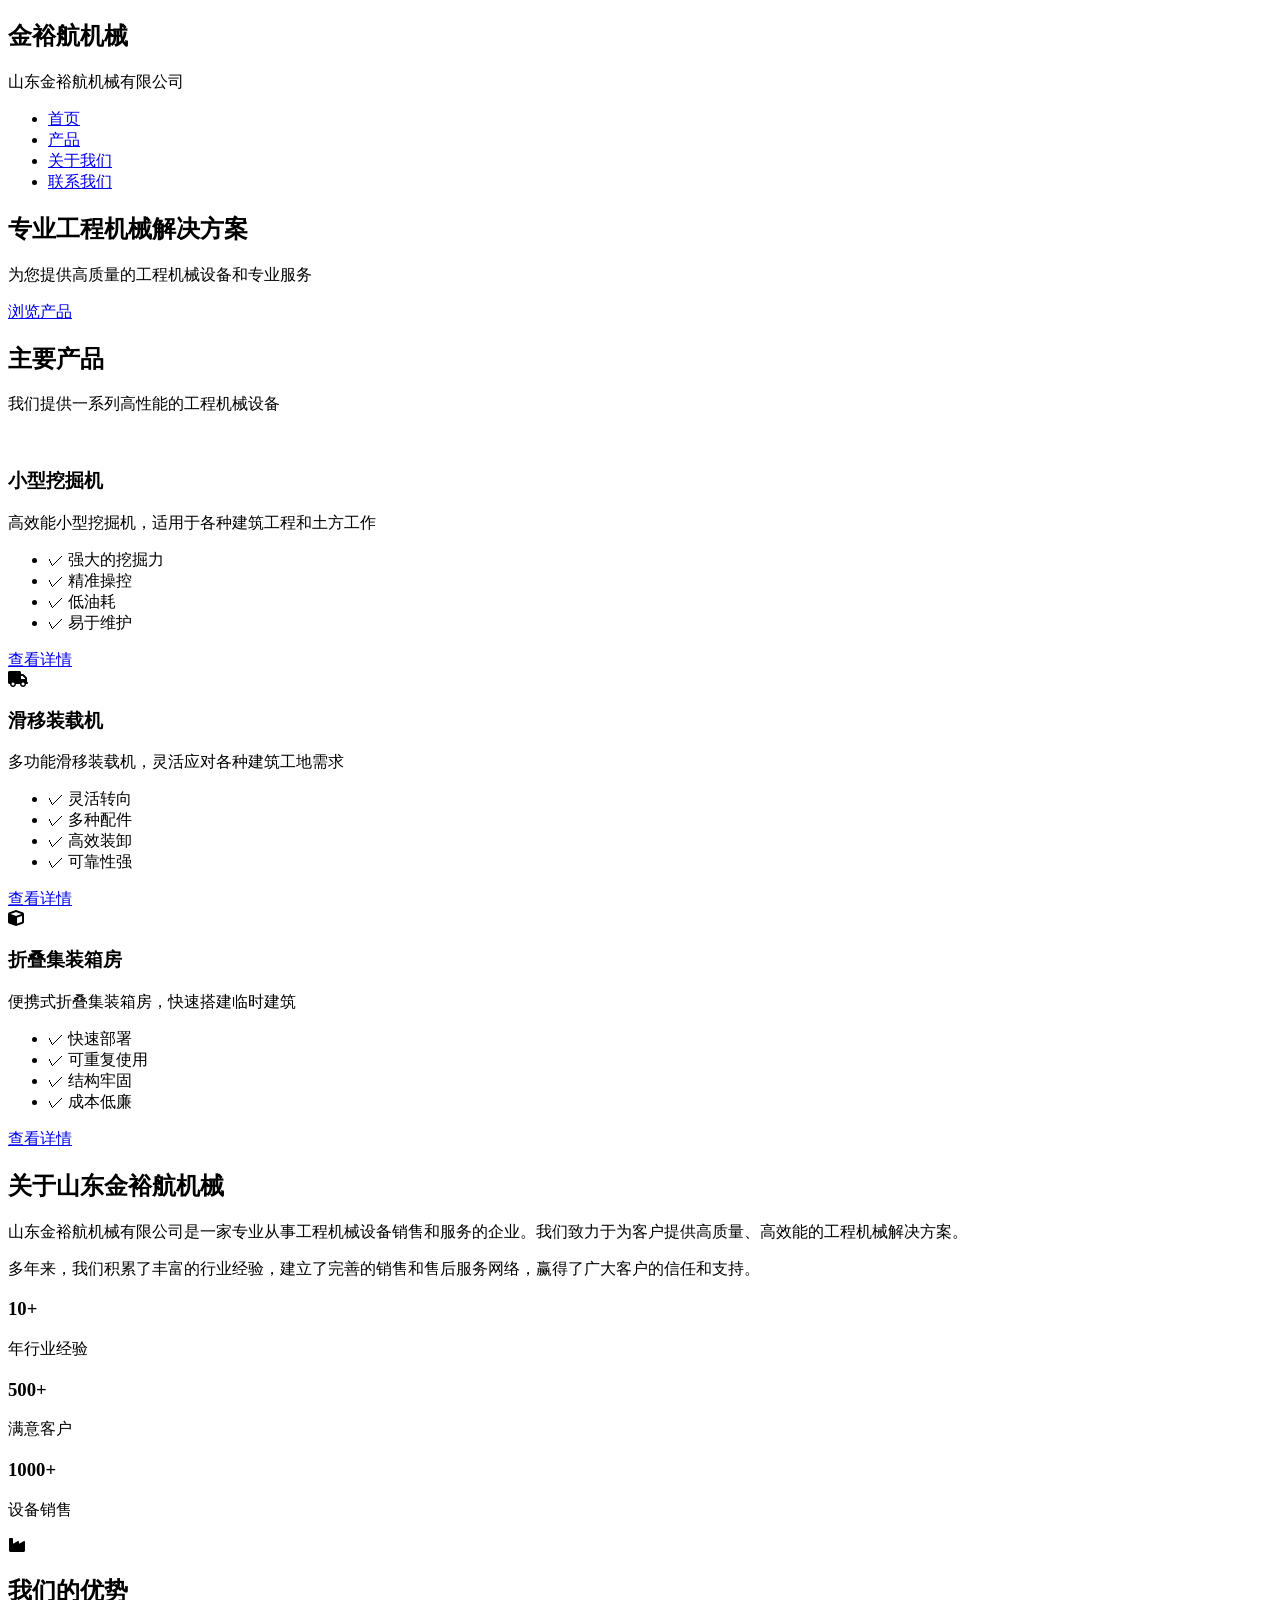
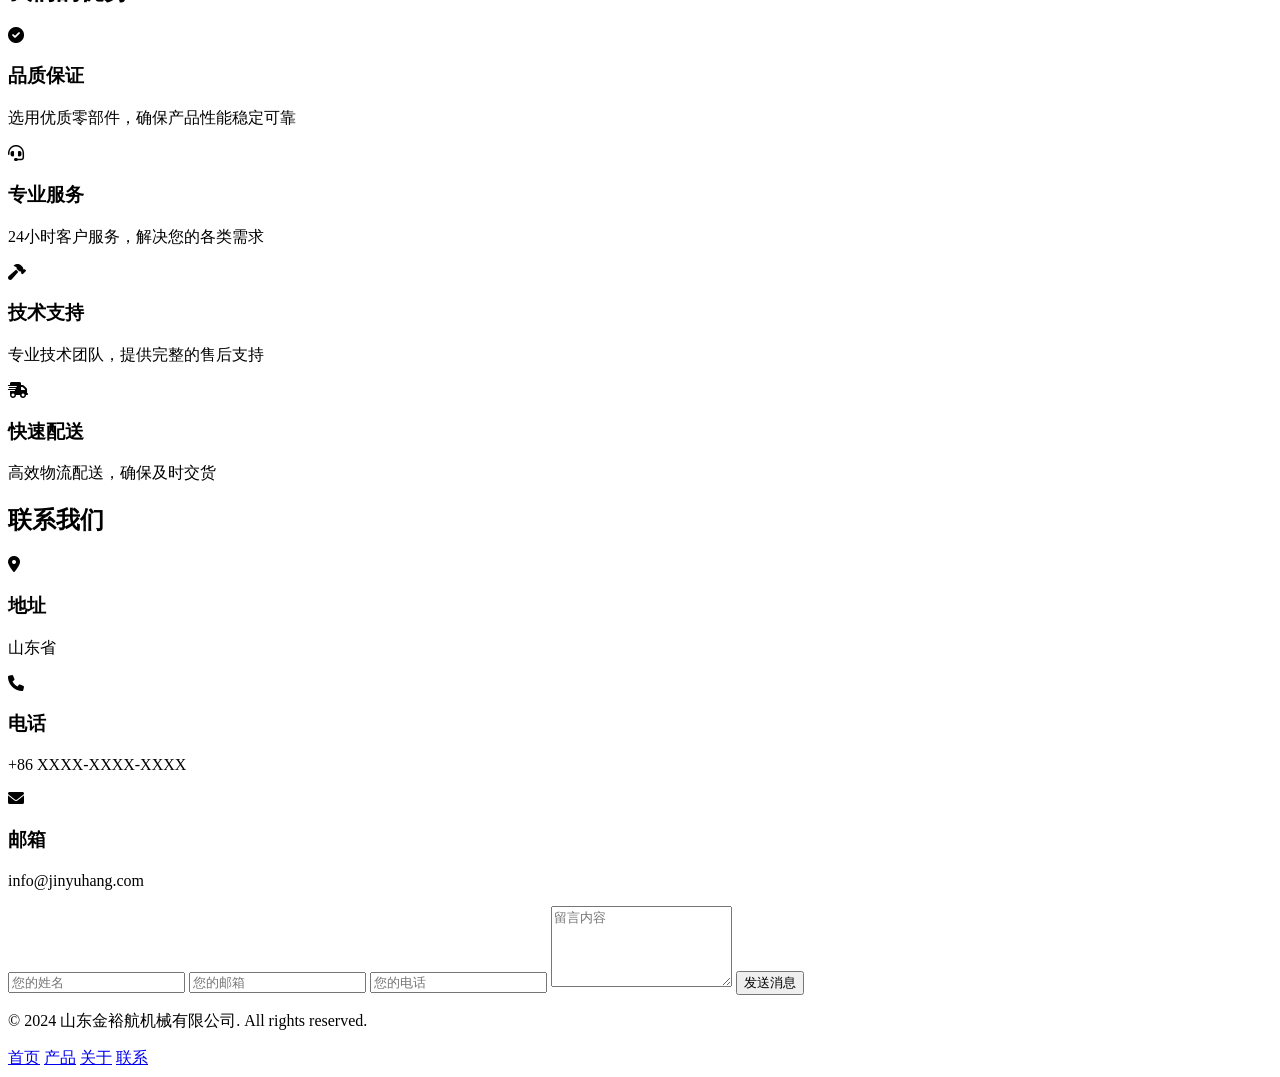
==== index.html @ 1557e6c7 "Create homepage for jinyuhang-machinery" ====
<!DOCTYPE html>
<html lang="zh-CN">
<head>
    <meta charset="UTF-8">
    <meta name="viewport" content="width=device-width, initial-scale=1.0">
    <title>山东金裕航机械有限公司 - 工程机械设备供应商</title>
    <link rel="stylesheet" href="css/style.css">
    <link rel="stylesheet" href="https://cdnjs.cloudflare.com/ajax/libs/font-awesome/6.0.0/css/all.min.css">
</head>
<body>
    <!-- 导航栏 -->
    <nav class="navbar">
        <div class="container">
            <div class="logo">
                <h1>金裕航机械</h1>
                <p>山东金裕航机械有限公司</p>
            </div>
            <ul class="nav-links">
                <li><a href="#home">首页</a></li>
                <li><a href="#products">产品</a></li>
                <li><a href="#about">关于我们</a></li>
                <li><a href="#contact">联系我们</a></li>
            </ul>
            <div class="hamburger">
                <span></span>
                <span></span>
                <span></span>
            </div>
        </div>
    </nav>

    <!-- 首页轮播 -->
    <section id="home" class="hero">
        <div class="hero-content">
            <h1>专业工程机械解决方案</h1>
            <p>为您提供高质量的工程机械设备和专业服务</p>
            <a href="#products" class="cta-button">浏览产品</a>
        </div>
        <div class="hero-slider">
            <div class="slide active" style="background: linear-gradient(135deg, #667eea 0%, #764ba2 100%);"></div>
            <div class="slide" style="background: linear-gradient(135deg, #f093fb 0%, #f5576c 100%);"></div>
            <div class="slide" style="background: linear-gradient(135deg, #4facfe 0%, #00f2fe 100%);"></div>
        </div>
    </section>

    <!-- 产品展示 -->
    <section id="products" class="products">
        <div class="container">
            <h2>主要产品</h2>
            <p class="section-subtitle">我们提供一系列高性能的工程机械设备</p>
            
            <div class="product-grid">
                <!-- 小型挖掘机 -->
                <div class="product-card">
                    <div class="product-image">
                        <i class="fas fa-excavator"></i>
                    </div>
                    <h3>小型挖掘机</h3>
                    <p>高效能小型挖掘机，适用于各种建筑工程和土方工作</p>
                    <ul class="product-features">
                        <li>✓ 强大的挖掘力</li>
                        <li>✓ 精准操控</li>
                        <li>✓ 低油耗</li>
                        <li>✓ 易于维护</li>
                    </ul>
                    <a href="product-details.html?product=excavator" class="product-link">查看详情</a>
                </div>

                <!-- 滑移装载机 -->
                <div class="product-card">
                    <div class="product-image">
                        <i class="fas fa-truck"></i>
                    </div>
                    <h3>滑移装载机</h3>
                    <p>多功能滑移装载机，灵活应对各种建筑工地需求</p>
                    <ul class="product-features">
                        <li>✓ 灵活转向</li>
                        <li>✓ 多种配件</li>
                        <li>✓ 高效装卸</li>
                        <li>✓ 可靠性强</li>
                    </ul>
                    <a href="product-details.html?product=loader" class="product-link">查看详情</a>
                </div>

                <!-- 折叠集装箱房 -->
                <div class="product-card">
                    <div class="product-image">
                        <i class="fas fa-cube"></i>
                    </div>
                    <h3>折叠集装箱房</h3>
                    <p>便携式折叠集装箱房，快速搭建临时建筑</p>
                    <ul class="product-features">
                        <li>✓ 快速部署</li>
                        <li>✓ 可重复使用</li>
                        <li>✓ 结构牢固</li>
                        <li>✓ 成本低廉</li>
                    </ul>
                    <a href="product-details.html?product=container" class="product-link">查看详情</a>
                </div>
            </div>
        </div>
    </section>

    <!-- 关于我们 -->
    <section id="about" class="about">
        <div class="container">
            <div class="about-content">
                <div class="about-text">
                    <h2>关于山东金裕航机械</h2>
                    <p>山东金裕航机械有限公司是一家专业从事工程机械设备销售和服务的企业。我们致力于为客户提供高质量、高效能的工程机械解决方案。</p>
                    <p>多年来，我们积累了丰富的行业经验，建立了完善的销售和售后服务网络，赢得了广大客户的信任和支持。</p>
                    <div class="company-stats">
                        <div class="stat">
                            <h3>10+</h3>
                            <p>年行业经验</p>
                        </div>
                        <div class="stat">
                            <h3>500+</h3>
                            <p>满意客户</p>
                        </div>
                        <div class="stat">
                            <h3>1000+</h3>
                            <p>设备销售</p>
                        </div>
                    </div>
                </div>
                <div class="about-image">
                    <div class="image-placeholder">
                        <i class="fas fa-industry"></i>
                    </div>
                </div>
            </div>
        </div>
    </section>

    <!-- 优势展示 -->
    <section class="advantages">
        <div class="container">
            <h2>我们的优势</h2>
            <div class="advantages-grid">
                <div class="advantage-item">
                    <i class="fas fa-check-circle"></i>
                    <h3>品质保证</h3>
                    <p>选用优质零部件，确保产品性能稳定可靠</p>
                </div>
                <div class="advantage-item">
                    <i class="fas fa-headset"></i>
                    <h3>专业服务</h3>
                    <p>24小时客户服务，解决您的各类需求</p>
                </div>
                <div class="advantage-item">
                    <i class="fas fa-hammer"></i>
                    <h3>技术支持</h3>
                    <p>专业技术团队，提供完整的售后支持</p>
                </div>
                <div class="advantage-item">
                    <i class="fas fa-truck-fast"></i>
                    <h3>快速配送</h3>
                    <p>高效物流配送，确保及时交货</p>
                </div>
            </div>
        </div>
    </section>

    <!-- 联系我们 -->
    <section id="contact" class="contact">
        <div class="container">
            <h2>联系我们</h2>
            <div class="contact-content">
                <div class="contact-info">
                    <div class="info-item">
                        <i class="fas fa-map-marker-alt"></i>
                        <div>
                            <h3>地址</h3>
                            <p>山东省</p>
                        </div>
                    </div>
                    <div class="info-item">
                        <i class="fas fa-phone"></i>
                        <div>
                            <h3>电话</h3>
                            <p>+86 XXXX-XXXX-XXXX</p>
                        </div>
                    </div>
                    <div class="info-item">
                        <i class="fas fa-envelope"></i>
                        <div>
                            <h3>邮箱</h3>
                            <p>info@jinyuhang.com</p>
                        </div>
                    </div>
                </div>
                <form class="contact-form">
                    <input type="text" placeholder="您的姓名" required>
                    <input type="email" placeholder="您的邮箱" required>
                    <input type="tel" placeholder="您的电话" required>
                    <textarea placeholder="留言内容" rows="5" required></textarea>
                    <button type="submit" class="submit-btn">发送消息</button>
                </form>
            </div>
        </div>
    </section>

    <!-- 页脚 -->
    <footer class="footer">
        <div class="container">
            <p>&copy; 2024 山东金裕航机械有限公司. All rights reserved.</p>
            <div class="footer-links">
                <a href="#home">首页</a>
                <a href="#products">产品</a>
                <a href="#about">关于</a>
                <a href="#contact">联系</a>
            </div>
        </div>
    </footer>

    <script src="js/main.js"></script>
</body>
</html>
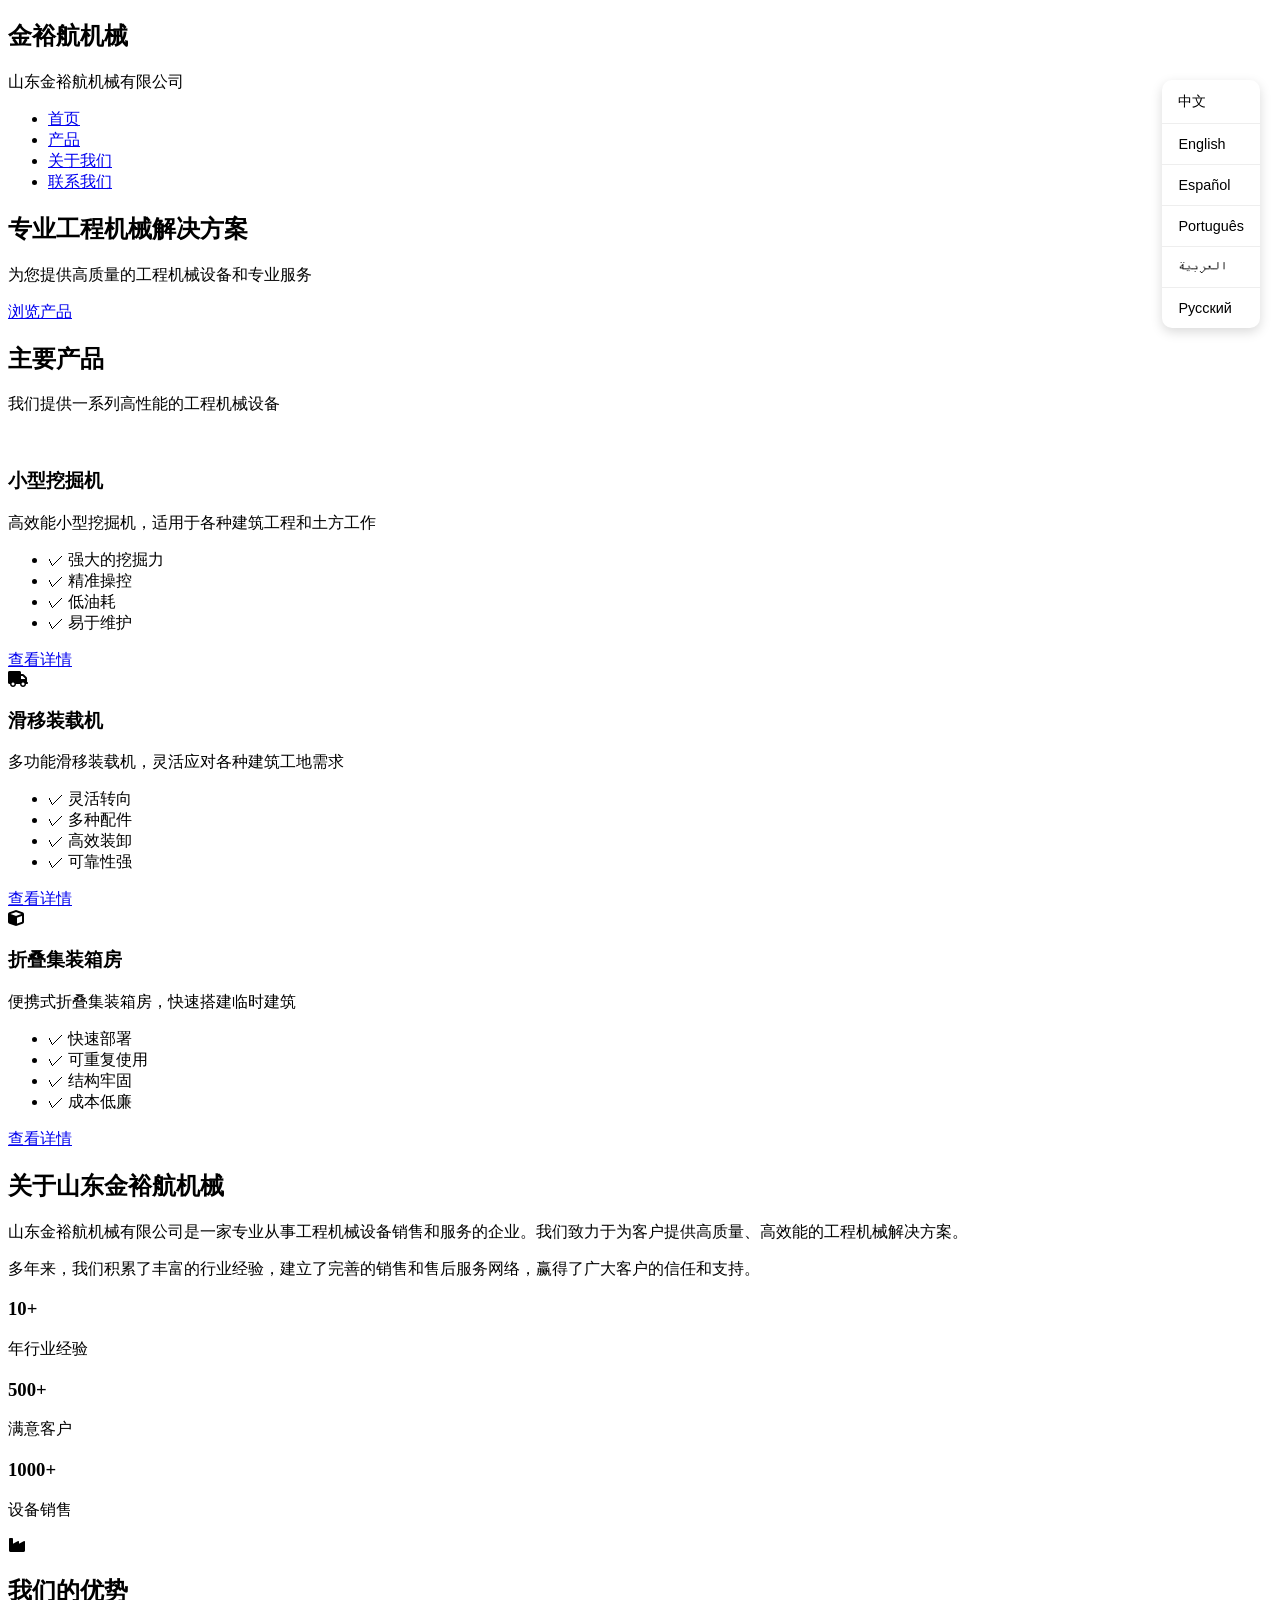
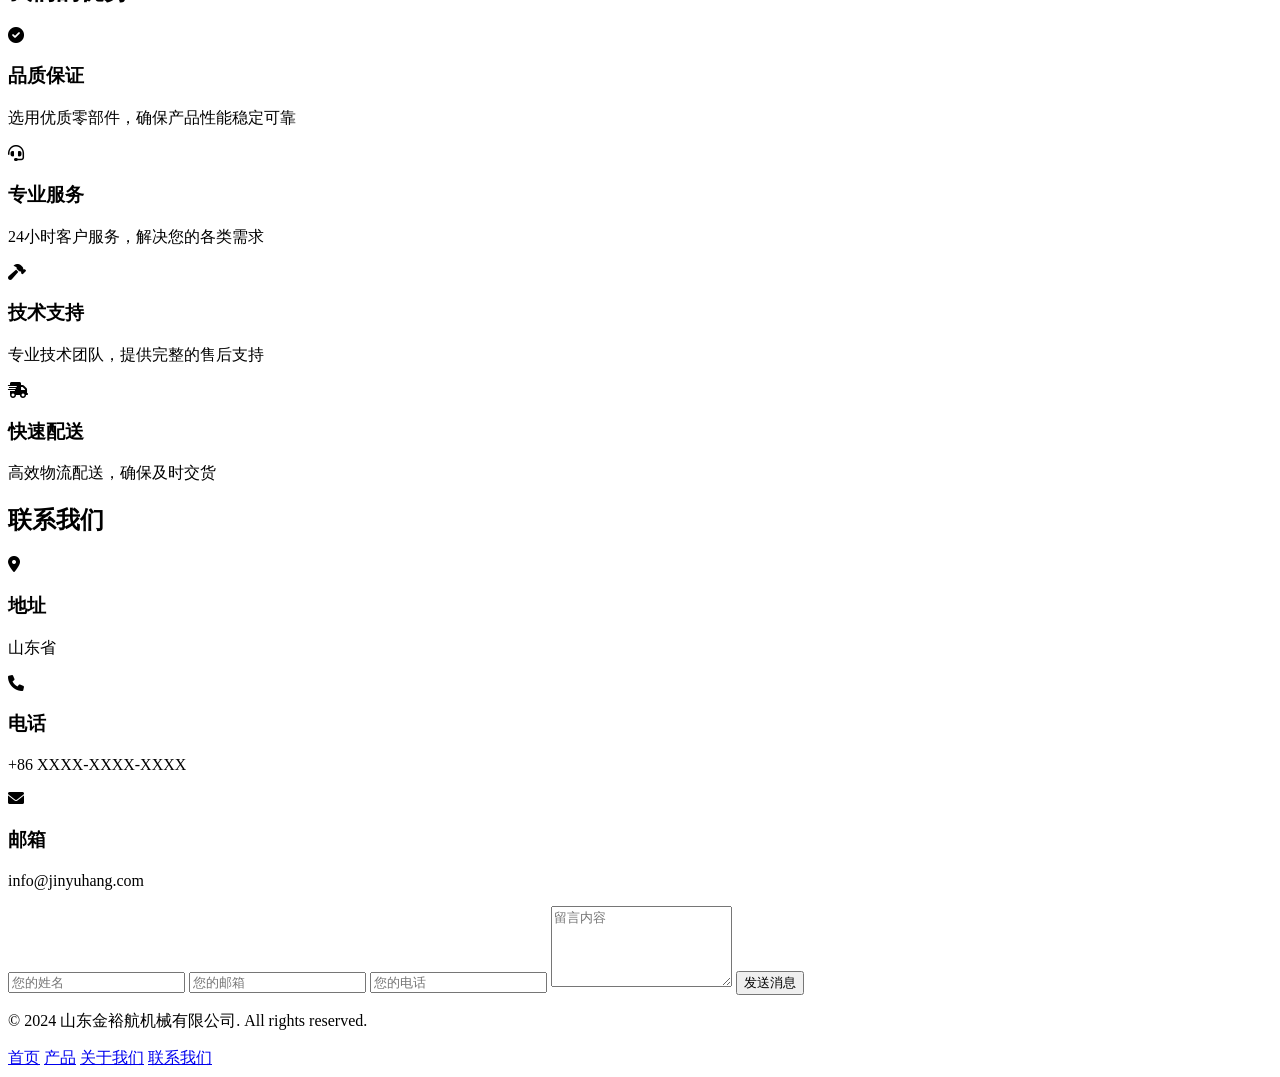
==== commit 69457953: "Update homepage with full multilingual support (i18n)" ====
--- a/index.html
+++ b/index.html
@@ -5,9 +5,20 @@
     <meta name="viewport" content="width=device-width, initial-scale=1.0">
     <title>山东金裕航机械有限公司 - 工程机械设备供应商</title>
     <link rel="stylesheet" href="css/style.css">
+    <link rel="stylesheet" href="css/i18n.css">
     <link rel="stylesheet" href="https://cdnjs.cloudflare.com/ajax/libs/font-awesome/6.0.0/css/all.min.css">
 </head>
 <body>
+    <!-- 语言选择器 -->
+    <div class="language-selector">
+        <button class="lang-btn active" data-lang="zh">中文</button>
+        <button class="lang-btn" data-lang="en">English</button>
+        <button class="lang-btn" data-lang="es">Español</button>
+        <button class="lang-btn" data-lang="pt">Português</button>
+        <button class="lang-btn" data-lang="ar">العربية</button>
+        <button class="lang-btn" data-lang="ru">Русский</button>
+    </div>
+
     <!-- 导航栏 -->
     <nav class="navbar">
         <div class="container">
@@ -16,10 +27,10 @@
                 <p>山东金裕航机械有限公司</p>
             </div>
             <ul class="nav-links">
-                <li><a href="#home">首页</a></li>
-                <li><a href="#products">产品</a></li>
-                <li><a href="#about">关于我们</a></li>
-                <li><a href="#contact">联系我们</a></li>
+                <li><a href="#home" data-i18n="nav_home">首页</a></li>
+                <li><a href="#products" data-i18n="nav_products">产品</a></li>
+                <li><a href="#about" data-i18n="nav_about">关于我们</a></li>
+                <li><a href="#contact" data-i18n="nav_contact">联系我们</a></li>
             </ul>
             <div class="hamburger">
                 <span></span>
@@ -32,9 +43,9 @@
     <!-- 首页轮播 -->
     <section id="home" class="hero">
         <div class="hero-content">
-            <h1>专业工程机械解决方案</h1>
-            <p>为您提供高质量的工程机械设备和专业服务</p>
-            <a href="#products" class="cta-button">浏览产品</a>
+            <h1 data-i18n="hero_title">专业工程机械解决方案</h1>
+            <p data-i18n="hero_subtitle">为您提供高质量的工程机械设备和专业服务</p>
+            <a href="#products" class="cta-button" data-i18n="hero_button">浏览产品</a>
         </div>
         <div class="hero-slider">
             <div class="slide active" style="background: linear-gradient(135deg, #667eea 0%, #764ba2 100%);"></div>
@@ -46,8 +57,8 @@
     <!-- 产品展示 -->
     <section id="products" class="products">
         <div class="container">
-            <h2>主要产品</h2>
-            <p class="section-subtitle">我们提供一系列高性能的工程机械设备</p>
+            <h2 data-i18n="products_title">主要产品</h2>
+            <p class="section-subtitle" data-i18n="products_subtitle">我们提供一系列高性能的工程机械设备</p>
             
             <div class="product-grid">
                 <!-- 小型挖掘机 -->
@@ -55,15 +66,15 @@
                     <div class="product-image">
                         <i class="fas fa-excavator"></i>
                     </div>
-                    <h3>小型挖掘机</h3>
-                    <p>高效能小型挖掘机，适用于各种建筑工程和土方工作</p>
+                    <h3 data-i18n="excavator_name">小型挖掘机</h3>
+                    <p data-i18n="excavator_desc">高效能小型挖掘机，适用于各种建筑工程和土方工作</p>
                     <ul class="product-features">
-                        <li>✓ 强大的挖掘力</li>
-                        <li>✓ 精准操控</li>
-                        <li>✓ 低油耗</li>
-                        <li>✓ 易于维护</li>
+                        <li data-i18n="excavator_feature1">✓ 强大的挖掘力</li>
+                        <li data-i18n="excavator_feature2">✓ 精准操控</li>
+                        <li data-i18n="excavator_feature3">✓ 低油耗</li>
+                        <li data-i18n="excavator_feature4">✓ 易于维护</li>
                     </ul>
-                    <a href="product-details.html?product=excavator" class="product-link">查看详情</a>
+                    <a href="product-details.html?product=excavator" class="product-link" data-i18n="detail_link">查看详情</a>
                 </div>
 
                 <!-- 滑移装载机 -->
@@ -71,15 +82,15 @@
                     <div class="product-image">
                         <i class="fas fa-truck"></i>
                     </div>
-                    <h3>滑移装载机</h3>
-                    <p>多功能滑移装载机，灵活应对各种建筑工地需求</p>
+                    <h3 data-i18n="loader_name">滑移装载机</h3>
+                    <p data-i18n="loader_desc">多功能滑移装载机，灵活应对各种建筑工地需求</p>
                     <ul class="product-features">
-                        <li>✓ 灵活转向</li>
-                        <li>✓ 多种配件</li>
-                        <li>✓ 高效装卸</li>
-                        <li>✓ 可靠性强</li>
+                        <li data-i18n="loader_feature1">✓ 灵活转向</li>
+                        <li data-i18n="loader_feature2">✓ 多种配件</li>
+                        <li data-i18n="loader_feature3">✓ 高效装卸</li>
+                        <li data-i18n="loader_feature4">✓ 可靠性强</li>
                     </ul>
-                    <a href="product-details.html?product=loader" class="product-link">查看详情</a>
+                    <a href="product-details.html?product=loader" class="product-link" data-i18n="detail_link">查看详情</a>
                 </div>
 
                 <!-- 折叠集装箱房 -->
@@ -87,15 +98,15 @@
                     <div class="product-image">
                         <i class="fas fa-cube"></i>
                     </div>
-                    <h3>折叠集装箱房</h3>
-                    <p>便携式折叠集装箱房，快速搭建临时建筑</p>
+                    <h3 data-i18n="container_name">折叠集装箱房</h3>
+                    <p data-i18n="container_desc">便携式折叠集装箱房，快速搭建临时建筑</p>
                     <ul class="product-features">
-                        <li>✓ 快速部署</li>
-                        <li>✓ 可重复使用</li>
-                        <li>✓ 结构牢固</li>
-                        <li>✓ 成本低廉</li>
+                        <li data-i18n="container_feature1">✓ 快速部署</li>
+                        <li data-i18n="container_feature2">✓ 可重复使用</li>
+                        <li data-i18n="container_feature3">✓ 结构牢固</li>
+                        <li data-i18n="container_feature4">✓ 成本低廉</li>
                     </ul>
-                    <a href="product-details.html?product=container" class="product-link">查看详情</a>
+                    <a href="product-details.html?product=container" class="product-link" data-i18n="detail_link">查看详情</a>
                 </div>
             </div>
         </div>
@@ -106,21 +117,21 @@
         <div class="container">
             <div class="about-content">
                 <div class="about-text">
-                    <h2>关于山东金裕航机械</h2>
-                    <p>山东金裕航机械有限公司是一家专业从事工程机械设备销售和服务的企业。我们致力于为客户提供高质量、高效能的工程机械解决方案。</p>
-                    <p>多年来，我们积累了丰富的行业经验，建立了完善的销售和售后服务网络，赢得了广大客户的信任和支持。</p>
+                    <h2 data-i18n="about_title">关于山东金裕航机械</h2>
+                    <p data-i18n="about_text1">山东金裕航机械有限公司是一家专业从事工程机械设备销售和服务的企业。我们致力于为客户提供高质量、高效能的工程机械解决方案。</p>
+                    <p data-i18n="about_text2">多年来，我们积累了丰富的行业经验，建立了完善的销售和售后服务网络，赢得了广大客户的信任和支持。</p>
                     <div class="company-stats">
                         <div class="stat">
                             <h3>10+</h3>
-                            <p>年行业经验</p>
+                            <p data-i18n="stat_experience">年行业经验</p>
                         </div>
                         <div class="stat">
                             <h3>500+</h3>
-                            <p>满意客户</p>
+                            <p data-i18n="stat_customers">满意客户</p>
                         </div>
                         <div class="stat">
                             <h3>1000+</h3>
-                            <p>设备销售</p>
+                            <p data-i18n="stat_sales">设备销售</p>
                         </div>
                     </div>
                 </div>
@@ -136,27 +147,27 @@
     <!-- 优势展示 -->
     <section class="advantages">
         <div class="container">
-            <h2>我们的优势</h2>
+            <h2 data-i18n="advantages_title">我们的优势</h2>
             <div class="advantages-grid">
                 <div class="advantage-item">
                     <i class="fas fa-check-circle"></i>
-                    <h3>品质保证</h3>
-                    <p>选用优质零部件，确保产品性能稳定可靠</p>
+                    <h3 data-i18n="advantage_quality">品质保证</h3>
+                    <p data-i18n="advantage_quality_desc">选用优质零部件，确保产品性能稳定可靠</p>
                 </div>
                 <div class="advantage-item">
                     <i class="fas fa-headset"></i>
-                    <h3>专业服务</h3>
-                    <p>24小时客户服务，解决您的各类需求</p>
+                    <h3 data-i18n="advantage_service">专业服务</h3>
+                    <p data-i18n="advantage_service_desc">24小时客户服务，解决您的各类需求</p>
                 </div>
                 <div class="advantage-item">
                     <i class="fas fa-hammer"></i>
-                    <h3>技术支持</h3>
-                    <p>专业技术团队，提供完整的售后支持</p>
+                    <h3 data-i18n="advantage_support">技术支持</h3>
+                    <p data-i18n="advantage_support_desc">专业技术团队，提供完整的售后支持</p>
                 </div>
                 <div class="advantage-item">
                     <i class="fas fa-truck-fast"></i>
-                    <h3>快速配送</h3>
-                    <p>高效物流配送，确保及时交货</p>
+                    <h3 data-i18n="advantage_delivery">快速配送</h3>
+                    <p data-i18n="advantage_delivery_desc">高效物流配送，确保及时交货</p>
                 </div>
             </div>
         </div>
@@ -165,37 +176,37 @@
     <!-- 联系我们 -->
     <section id="contact" class="contact">
         <div class="container">
-            <h2>联系我们</h2>
+            <h2 data-i18n="contact_title">联系我们</h2>
             <div class="contact-content">
                 <div class="contact-info">
                     <div class="info-item">
                         <i class="fas fa-map-marker-alt"></i>
                         <div>
-                            <h3>地址</h3>
-                            <p>山东省</p>
+                            <h3 data-i18n="contact_address">地址</h3>
+                            <p data-i18n="contact_address_value">山东省</p>
                         </div>
                     </div>
                     <div class="info-item">
                         <i class="fas fa-phone"></i>
                         <div>
-                            <h3>电话</h3>
-                            <p>+86 XXXX-XXXX-XXXX</p>
+                            <h3 data-i18n="contact_phone">电话</h3>
+                            <p data-i18n="contact_phone_value">+86 XXXX-XXXX-XXXX</p>
                         </div>
                     </div>
                     <div class="info-item">
                         <i class="fas fa-envelope"></i>
                         <div>
-                            <h3>邮箱</h3>
-                            <p>info@jinyuhang.com</p>
+                            <h3 data-i18n="contact_email">邮箱</h3>
+                            <p data-i18n="contact_email_value">info@jinyuhang.com</p>
                         </div>
                     </div>
                 </div>
                 <form class="contact-form">
-                    <input type="text" placeholder="您的姓名" required>
-                    <input type="email" placeholder="您的邮箱" required>
-                    <input type="tel" placeholder="您的电话" required>
-                    <textarea placeholder="留言内容" rows="5" required></textarea>
-                    <button type="submit" class="submit-btn">发送消息</button>
+                    <input type="text" placeholder="您的姓名" data-i18n="contact_name" required>
+                    <input type="email" placeholder="您的邮箱" data-i18n="contact_email_placeholder" required>
+                    <input type="tel" placeholder="您的电话" data-i18n="contact_phone_placeholder" required>
+                    <textarea placeholder="留言内容" data-i18n="contact_message" rows="5" required></textarea>
+                    <button type="submit" class="submit-btn" data-i18n="contact_submit">发送消息</button>
                 </form>
             </div>
         </div>
@@ -204,16 +215,17 @@
     <!-- 页脚 -->
     <footer class="footer">
         <div class="container">
-            <p>&copy; 2024 山东金裕航机械有限公司. All rights reserved.</p>
+            <p data-i18n="footer_copyright">© 2024 山东金裕航机械有限公司. All rights reserved.</p>
             <div class="footer-links">
-                <a href="#home">首页</a>
-                <a href="#products">产品</a>
-                <a href="#about">关于</a>
-                <a href="#contact">联系</a>
+                <a href="#home" data-i18n="nav_home">首页</a>
+                <a href="#products" data-i18n="nav_products">产品</a>
+                <a href="#about" data-i18n="nav_about">关于</a>
+                <a href="#contact" data-i18n="nav_contact">联系</a>
             </div>
         </div>
     </footer>
 
+    <script src="js/i18n.js"></script>
     <script src="js/main.js"></script>
 </body>
 </html>
--- a/css/i18n.css
+++ b/css/i18n.css
@@ -0,0 +1,198 @@
+/* ============================================
+   语言选择器样式
+   ============================================ */
+
+.language-selector {
+    position: fixed;
+    right: 20px;
+    top: 80px;
+    z-index: 99;
+    background-color: var(--white);
+    border-radius: 10px;
+    box-shadow: 0 4px 12px rgba(0, 0, 0, 0.15);
+    overflow: hidden;
+    display: flex;
+    flex-direction: column;
+}
+
+.lang-btn {
+    padding: 0.75rem 1rem;
+    border: none;
+    background: none;
+    cursor: pointer;
+    font-size: 0.9rem;
+    font-weight: 500;
+    color: var(--text-color);
+    transition: all 0.3s ease;
+    text-align: left;
+}
+
+.lang-btn:hover {
+    background-color: var(--light-bg);
+    color: var(--secondary-color);
+}
+
+.lang-btn.active {
+    background-color: var(--secondary-color);
+    color: var(--white);
+}
+
+.lang-btn:not(:last-child) {
+    border-bottom: 1px solid #eee;
+}
+
+/* 阿拉伯语 RTL 支持 */
+html[dir="rtl"] .language-selector {
+    right: auto;
+    left: 20px;
+}
+
+html[dir="rtl"] .lang-btn {
+    text-align: right;
+}
+
+/* 响应式设计 */
+@media (max-width: 768px) {
+    .language-selector {
+        top: auto;
+        bottom: 80px;
+        right: 10px;
+        left: auto;
+        flex-direction: row;
+    }
+
+    .lang-btn {
+        padding: 0.5rem 0.75rem;
+        font-size: 0.8rem;
+        border-bottom: none !important;
+        border-right: 1px solid #eee;
+    }
+
+    .lang-btn:last-child {
+        border-right: none;
+    }
+
+    html[dir="rtl"] .language-selector {
+        left: 10px;
+        right: auto;
+    }
+
+    html[dir="rtl"] .lang-btn {
+        border-right: none;
+        border-left: 1px solid #eee;
+    }
+
+    html[dir="rtl"] .lang-btn:last-child {
+        border-left: none;
+    }
+}
+
+@media (max-width: 480px) {
+    .language-selector {
+        bottom: 60px;
+        right: 5px;
+    }
+
+    .lang-btn {
+        padding: 0.4rem 0.6rem;
+        font-size: 0.75rem;
+    }
+}
+
+/* 导航栏支持 RTL */
+html[dir="rtl"] .navbar .container {
+    direction: rtl;
+}
+
+html[dir="rtl"] .nav-links {
+    flex-direction: row-reverse;
+}
+
+html[dir="rtl"] .hamburger {
+    margin-left: auto;
+    margin-right: 0;
+}
+
+/* 产品卡片 RTL 支持 */
+html[dir="rtl"] .product-card {
+    direction: rtl;
+    text-align: right;
+}
+
+html[dir="rtl"] .product-features li {
+    direction: rtl;
+}
+
+/* 联系表单 RTL 支持 */
+html[dir="rtl"] .contact-form {
+    direction: rtl;
+}
+
+html[dir="rtl"] .info-item {
+    direction: rtl;
+}
+
+/* 页脚 RTL 支持 */
+html[dir="rtl"] .footer {
+    direction: rtl;
+    text-align: right;
+}
+
+html[dir="rtl"] .footer-links {
+    flex-direction: row-reverse;
+}
+
+/* 关于我们 RTL 支持 */
+html[dir="rtl"] .about-content {
+    direction: rtl;
+}
+
+html[dir="rtl"] .about-text {
+    text-align: right;
+}
+
+/* 面包屑 RTL 支持 */
+html[dir="rtl"] .breadcrumb {
+    direction: rtl;
+    text-align: right;
+}
+
+html[dir="rtl"] .breadcrumb .container {
+    flex-direction: row-reverse;
+}
+
+/* 产品详情 RTL 支持 */
+html[dir="rtl"] .product-details-grid {
+    direction: rtl;
+}
+
+html[dir="rtl"] .product-info-section {
+    text-align: right;
+}
+
+html[dir="rtl"] .specs-table td:first-child {
+    text-align: right;
+}
+
+html[dir="rtl"] .modal-content {
+    direction: rtl;
+    text-align: right;
+}
+
+html[dir="rtl"] .close {
+    right: auto;
+    left: 1rem;
+}
+
+html[dir="rtl"] .description-tabs {
+    direction: rtl;
+}
+
+/* 确保文本对齐正确 */
+html[dir="rtl"] {
+    text-align: right;
+}
+
+html[dir="rtl"] body {
+    text-align: right;
+}
